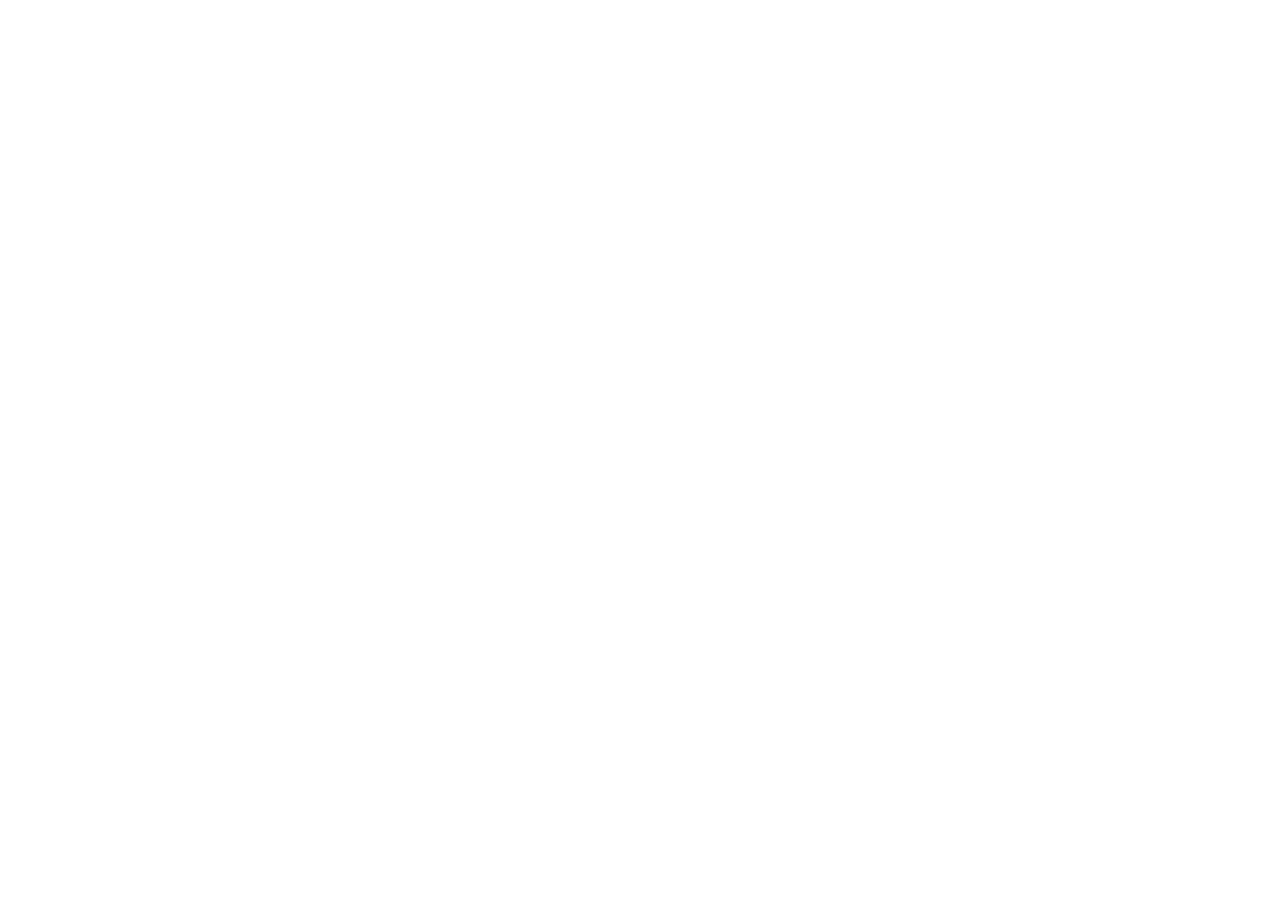
==== HTML/portfolio.html @ 69681d9c "Stylesheets added for both styles.css and bootstrap.css" ====
<!DOCTYPE html>
<html lang="en" dir="ltr">
  <head>
    <title>Natalie Preston's Portfolio</title>
    <link rel="stylesheet" href="/css/styles.css" type="text/css" media="all">
    <link rel="stylesheet" href="/css/bootstrap.css" type="text/css" media="all">
  </head>
  <body>

  </body>
</html>
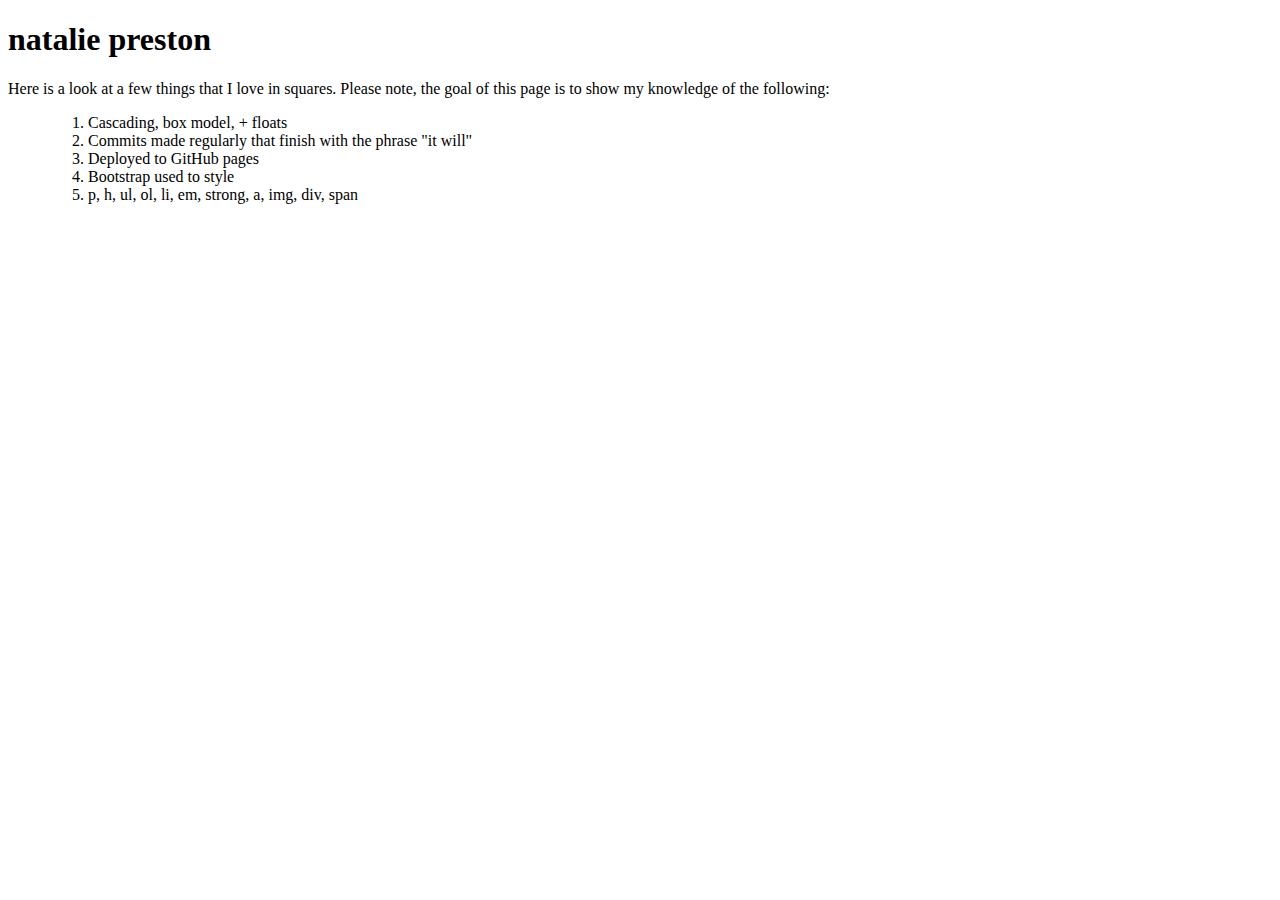
==== commit 6cd87593: "Added a header div featuring h1, p, ul, ol, into the body. It will demonstrate header div specific c" ====
--- a/HTML/portfolio.html
+++ b/HTML/portfolio.html
@@ -6,6 +6,16 @@
     <link rel="stylesheet" href="/css/bootstrap.css" type="text/css" media="all">
   </head>
   <body>
-
+    <h1>natalie preston</h1>
+    <p>Here is a look at a few things that I love in squares. Please note, the goal of this page is to show my knowledge of the following:</p>
+    <ul>
+      <ol>
+        <li>Cascading, box model, + floats</li>
+        <li>Commits made regularly that finish with the phrase "it will"</li>
+        <li>Deployed to GitHub pages</li>
+        <li>Bootstrap used to style</li>
+        <li>p, h, ul, ol, li, em, strong, a, img, div, span</li>
+      </ol>
+    </ul>
   </body>
 </html>
